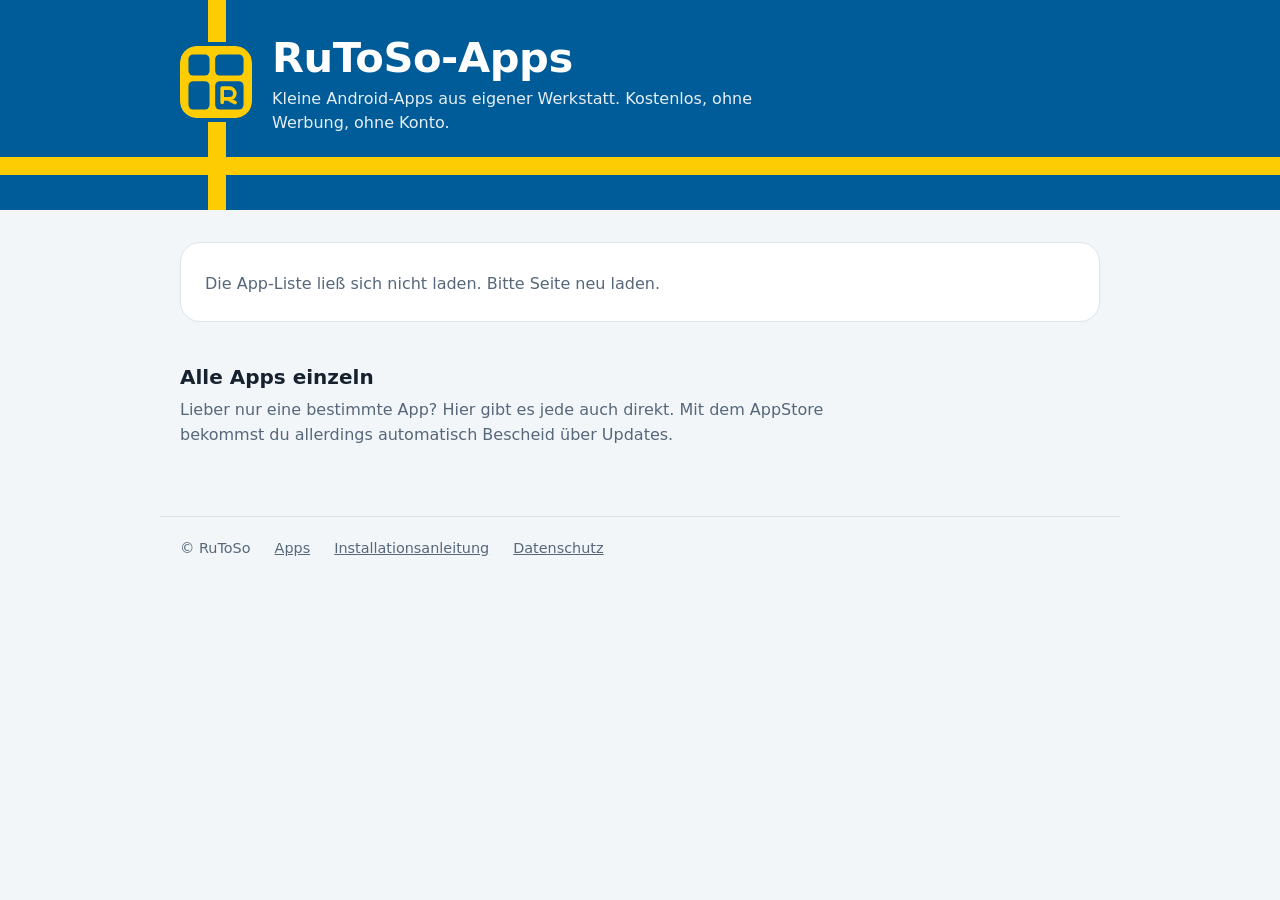
==== index.html @ c4199476 "Add files via upload" ====
<!doctype html>
<html lang="de">
<head>
<meta charset="utf-8">
<meta name="viewport" content="width=device-width, initial-scale=1">
<title>RuToSo-Apps</title>
<link rel="icon" href="assets/favicon-32.png" sizes="32x32">
<link rel="apple-touch-icon" href="assets/icon-192.png">
<link rel="stylesheet" href="assets/style.css">
</head>
<body>
<header class="kopf"><div class="kopf-inhalt">
  <a href="index.html"><img src="assets/logo.svg" alt="RuToSo"></a>
  <div><h1>RuToSo-Apps</h1><p>Kleine Android-Apps aus eigener Werkstatt. Kostenlos, ohne Werbung, ohne Konto.</p></div>
</div></header>
<main>
  <section class="haupt" id="haupt" aria-live="polite">
    <p class="hinweis">AppStore wird geladen …</p>
  </section>
  <section class="einzeln">
    <h2>Alle Apps einzeln</h2>
    <p class="hinweis">Lieber nur eine bestimmte App? Hier gibt es jede auch direkt. Mit dem AppStore bekommst du allerdings automatisch Bescheid über Updates.</p>
    <div id="liste" aria-live="polite"></div>
  </section>
</main>
<footer class="fuss">
  <span>© RuToSo</span>
  <a href="index.html">Apps</a>
  <a href="anleitung.html">Installationsanleitung</a>
  <a href="datenschutz.html">Datenschutz</a>
</footer>
<dialog id="installhilfe" class="hilfe" aria-labelledby="hilfe-titel">
  <h2 id="hilfe-titel">So geht es weiter mit <span class="app-name">der App</span></h2>
  <div class="nur-android">
    <ol>
      <li>Warte, bis der Download fertig ist, und tippe in der Benachrichtigung auf <b>Öffnen</b>.</li>
      <li>Fragt Android nach <b>„Unbekannte Apps installieren“</b>: auf <b>Einstellungen</b> tippen, für den Browser erlauben und zurückgehen.</li>
      <li>Samsung-Handy? Vorher die <b>Automatische Sperre</b> ausschalten, sonst wird die Installation still blockiert:</li>
    </ol>
    <p class="kasten">Einstellungen › Sicherheit und Datenschutz › Automatische Sperre › Aus</p>
    <ol start="4">
      <li>Auf <b>Installieren</b> tippen. Meldet Play Protect eine Warnung: <b>Weitere Details › Trotzdem installieren</b>.</li>
    </ol>
  </div>
  <div class="nur-pc" hidden>
    <p>Die Datei ist für Android-Handys. Am einfachsten öffnest du apps.rutoso.de direkt auf dem Handy und lädst sie dort herunter.</p>
  </div>
  <p><a href="anleitung.html">Ausführliche Anleitung</a></p>
  <button type="button" class="schliessen laden">Verstanden</button>
</dialog>
<script src="assets/app.js"></script>
</body></html>
---- assets/style.css ----
:root{
  --blau:#005B99; --blau-tief:#00406E; --gelb:#FECC02;
  --grund:#F3F6F9; --flaeche:#FFFFFF; --text:#16222E; --leise:#56677A; --linie:#DCE3EA;
  color-scheme:light;
  font-family:"Segoe UI Variable","Segoe UI",system-ui,-apple-system,Roboto,"Helvetica Neue",Arial,sans-serif;
}
@media (prefers-color-scheme:dark){
  :root{--grund:#0E1822;--flaeche:#16232F;--text:#E8EEF4;--leise:#9AABBD;--linie:#263646;--blau-tief:#7DB8E8;color-scheme:dark}
}
*{box-sizing:border-box}
html{-webkit-text-size-adjust:100%}
body{margin:0;background:var(--grund);color:var(--text);line-height:1.55;font-size:1rem}
a{color:var(--blau-tief)}
:focus-visible{outline:3px solid var(--gelb);outline-offset:2px}

/* Kopf: das nordische Kreuz als Gestaltungsmittel */
.kopf{position:relative;background:var(--blau);color:#fff;overflow:hidden}
.kopf::before,.kopf::after{content:"";position:absolute;background:var(--gelb)}
.kopf::before{left:clamp(5.5rem,22vw,13rem);top:0;bottom:0;width:1.1rem}
.kopf::after{left:0;right:0;bottom:2.2rem;height:1.1rem}
.kopf-inhalt{position:relative;z-index:1;max-width:60rem;margin:0 auto;padding:2.2rem 1.25rem 4.6rem;
  display:flex;gap:1.25rem;align-items:center}
.kopf img{width:4.5rem;height:4.5rem;border-radius:1.05rem;box-shadow:0 0 0 4px var(--blau)}
.kopf h1{margin:0;font-size:clamp(1.7rem,5vw,2.6rem);line-height:1.1;font-weight:700;letter-spacing:-.01em}
.kopf p{margin:.35rem 0 0;opacity:.9;max-width:34rem}

main{max-width:60rem;margin:0 auto;padding:2rem 1.25rem 3rem}
.einleitung{max-width:42rem;margin:0 0 1.75rem}
.einleitung h2{margin:0 0 .4rem;font-size:1.35rem}

.kacheln{display:grid;gap:1rem;grid-template-columns:repeat(auto-fill,minmax(17rem,1fr))}
.kachel{background:var(--flaeche);border:1px solid var(--linie);border-radius:1rem;padding:1.15rem;
  display:flex;flex-direction:column;gap:.75rem}
.kachel-kopf{display:flex;gap:.85rem;align-items:center}
.kachel-kopf img{width:3.4rem;height:3.4rem;border-radius:.8rem;flex:none;background:var(--linie)}
.kachel h3{margin:0;font-size:1.1rem}
.version{color:var(--leise);font-size:.875rem}
.kachel p{margin:0;color:var(--leise)}
details{font-size:.9rem}
summary{cursor:pointer;color:var(--blau-tief)}
details pre{white-space:pre-wrap;font:inherit;margin:.5rem 0 0;color:var(--text)}
.laden{margin-top:auto;display:inline-flex;justify-content:center;align-items:center;gap:.5rem;
  background:var(--blau);color:#fff;text-decoration:none;font-weight:600;padding:.75rem 1rem;border-radius:.65rem}
.laden:hover{background:#004a7d}
.hinweis{color:var(--leise)}

.schritte{max-width:42rem}
.schritte h2{margin-top:2rem}
.schritte ol{padding-left:1.3rem}
.schritte li{margin:.35rem 0}
.kasten{background:var(--flaeche);border-left:4px solid var(--gelb);padding:.8rem 1rem;border-radius:.4rem}

.fuss{border-top:1px solid var(--linie);max-width:60rem;margin:0 auto;padding:1.25rem;
  display:flex;flex-wrap:wrap;gap:1rem 1.5rem;color:var(--leise);font-size:.9rem}
.fuss a{color:inherit}
@media (prefers-reduced-motion:no-preference){.kachel{transition:border-color .15s}.kachel:hover{border-color:var(--blau)}}

/* AppStore als Hauptsache der Seite */
.haupt{background:var(--flaeche);border:1px solid var(--linie);border-radius:1.25rem;padding:1.5rem;
  display:grid;gap:1.25rem;grid-template-columns:auto 1fr;align-items:center;margin-bottom:2.5rem}
.haupt img{width:6rem;height:6rem;border-radius:1.4rem}
.haupt h2{margin:0;font-size:clamp(1.4rem,4vw,1.9rem);line-height:1.15}
.haupt p{margin:.35rem 0 0;color:var(--leise);max-width:36rem}
.haupt-aktion{grid-column:1/-1;display:flex;flex-wrap:wrap;gap:.75rem 1.25rem;align-items:center}
.haupt .laden{font-size:1.05rem;padding:.9rem 1.4rem}
@media (max-width:30rem){.haupt{grid-template-columns:1fr}.haupt img{width:4.5rem;height:4.5rem}}

.einzeln h2{margin:0 0 .3rem;font-size:1.25rem}
.einzeln > .hinweis{margin:0 0 1.25rem;max-width:42rem}
.gruppe{margin:1.5rem 0 .6rem;font-size:1rem;color:var(--leise);font-weight:600}
.zeile{display:flex;gap:.9rem;align-items:center;background:var(--flaeche);border:1px solid var(--linie);
  border-radius:.85rem;padding:.75rem .9rem;margin-bottom:.6rem}
.zeile img{width:2.75rem;height:2.75rem;border-radius:.65rem;flex:none}
.zeile-text{flex:1;min-width:0}
.zeile h3{margin:0;font-size:1rem}
.zeile p{margin:.1rem 0 0;color:var(--leise);font-size:.9rem}
.zeile .laden{margin:0;padding:.55rem .9rem;font-size:.9rem;flex:none}
.zeile details{margin-top:.3rem}

/* Installationshilfe nach dem Download */
.hilfe{max-width:34rem;width:calc(100% - 2rem);border:1px solid var(--linie);border-radius:1.1rem;padding:1.4rem;
  background:var(--flaeche);color:var(--text)}
.hilfe::backdrop{background:rgba(10,20,30,.55)}
.hilfe h2{margin:0 0 .8rem;font-size:1.25rem;line-height:1.25}
.hilfe ol{padding-left:1.3rem;margin:.4rem 0}
.hilfe li{margin:.45rem 0}
.hilfe .kasten{margin:.5rem 0 .5rem 1.3rem;font-size:.95rem}
.hilfe .schliessen{border:0;font:inherit;cursor:pointer;width:100%;margin-top:.4rem}
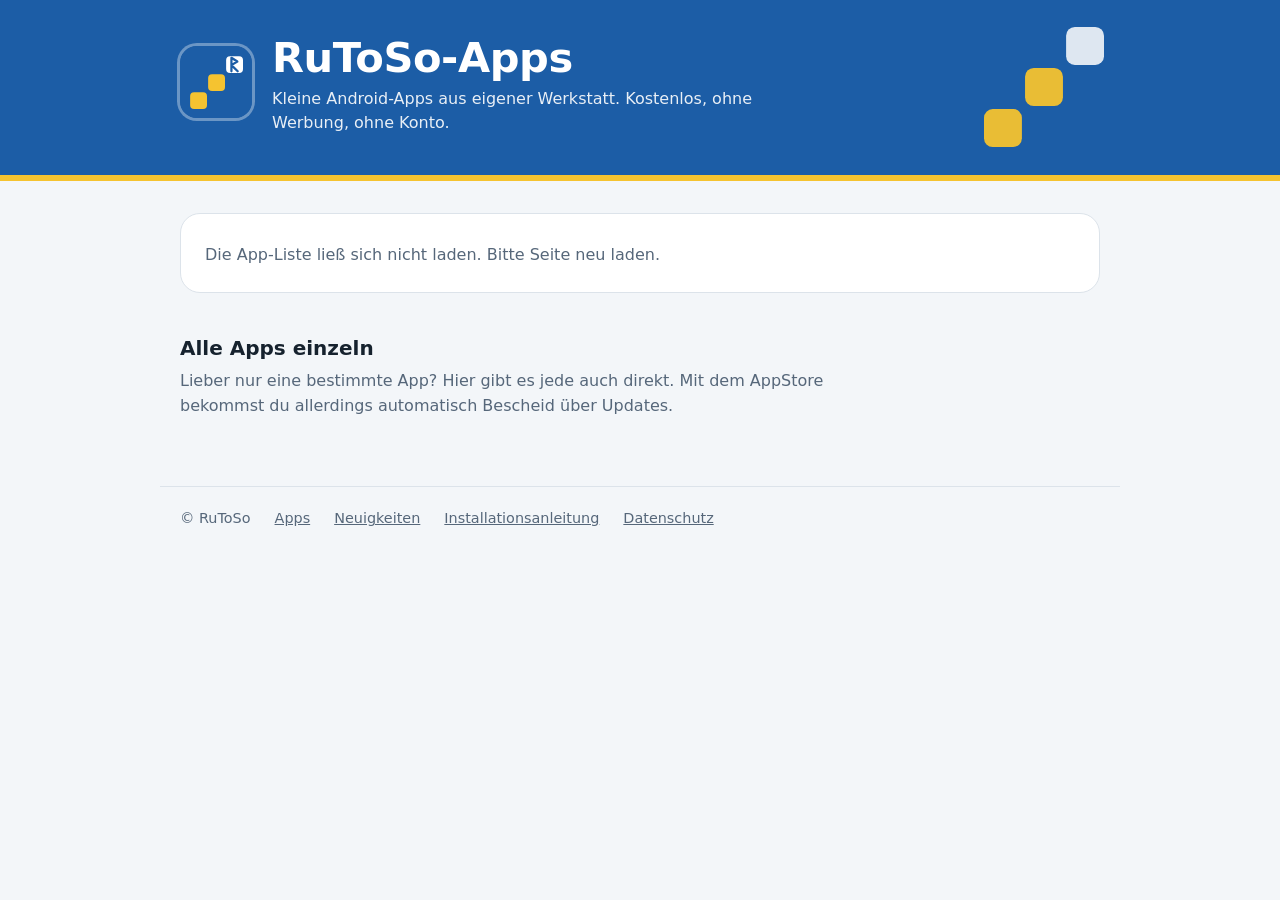
==== commit 4e6d70d3: "Add files via upload" ====
--- a/index.html
+++ b/index.html
@@ -26,6 +26,7 @@
 <footer class="fuss">
   <span>© RuToSo</span>
   <a href="index.html">Apps</a>
+  <a href="neu.html">Neuigkeiten</a>
   <a href="anleitung.html">Installationsanleitung</a>
   <a href="datenschutz.html">Datenschutz</a>
 </footer>
--- a/assets/style.css
+++ b/assets/style.css
@@ -1,5 +1,5 @@
 :root{
-  --blau:#005B99; --blau-tief:#00406E; --gelb:#FECC02;
+  --blau:#1C5DA6; --blau-tief:#174B86; --gelb:#F5C330; --nacht:#0E2440;
   --grund:#F3F6F9; --flaeche:#FFFFFF; --text:#16222E; --leise:#56677A; --linie:#DCE3EA;
   color-scheme:light;
   font-family:"Segoe UI Variable","Segoe UI",system-ui,-apple-system,Roboto,"Helvetica Neue",Arial,sans-serif;
@@ -13,14 +13,14 @@
 a{color:var(--blau-tief)}
 :focus-visible{outline:3px solid var(--gelb);outline-offset:2px}
 
-/* Kopf: das nordische Kreuz als Gestaltungsmittel */
-.kopf{position:relative;background:var(--blau);color:#fff;overflow:hidden}
-.kopf::before,.kopf::after{content:"";position:absolute;background:var(--gelb)}
-.kopf::before{left:clamp(5.5rem,22vw,13rem);top:0;bottom:0;width:1.1rem}
-.kopf::after{left:0;right:0;bottom:2.2rem;height:1.1rem}
-.kopf-inhalt{position:relative;z-index:1;max-width:60rem;margin:0 auto;padding:2.2rem 1.25rem 4.6rem;
+/* Kopf: drei Kacheln als Treppe wie im Logo (kein Flaggenkreuz) */
+.kopf{position:relative;background:var(--blau);color:#fff;overflow:hidden;border-bottom:6px solid var(--gelb)}
+.kopf::after{content:"";position:absolute;right:max(1.25rem,calc(50% - 29rem));top:50%;width:7.5rem;height:7.5rem;transform:translateY(-50%);
+  pointer-events:none;opacity:.95;background:url("data:image/svg+xml,%3Csvg%20xmlns%3D%22http%3A//www.w3.org/2000/svg%22%20viewBox%3D%220%200%20152%20152%22%3E%3Crect%20x%3D%220%22%20y%3D%22104%22%20width%3D%2248%22%20height%3D%2248%22%20rx%3D%2211%22%20fill%3D%22%23F5C330%22/%3E%3Crect%20x%3D%2252%22%20y%3D%2252%22%20width%3D%2248%22%20height%3D%2248%22%20rx%3D%2211%22%20fill%3D%22%23F5C330%22/%3E%3Crect%20x%3D%22104%22%20y%3D%220%22%20width%3D%2248%22%20height%3D%2248%22%20rx%3D%2211%22%20fill%3D%22%23FFFFFF%22%20fill-opacity%3D%22.9%22/%3E%3C/svg%3E") center/contain no-repeat}
+@media (max-width:40rem){.kopf::after{display:none}}
+.kopf-inhalt{position:relative;z-index:1;max-width:60rem;margin:0 auto;padding:2.2rem 1.25rem 2.4rem;
   display:flex;gap:1.25rem;align-items:center}
-.kopf img{width:4.5rem;height:4.5rem;border-radius:1.05rem;box-shadow:0 0 0 4px var(--blau)}
+.kopf img{width:4.5rem;height:4.5rem;border-radius:1.05rem;box-shadow:0 0 0 3px rgba(255,255,255,.35)}
 .kopf h1{margin:0;font-size:clamp(1.7rem,5vw,2.6rem);line-height:1.1;font-weight:700;letter-spacing:-.01em}
 .kopf p{margin:.35rem 0 0;opacity:.9;max-width:34rem}
 
@@ -41,7 +41,7 @@
 details pre{white-space:pre-wrap;font:inherit;margin:.5rem 0 0;color:var(--text)}
 .laden{margin-top:auto;display:inline-flex;justify-content:center;align-items:center;gap:.5rem;
   background:var(--blau);color:#fff;text-decoration:none;font-weight:600;padding:.75rem 1rem;border-radius:.65rem}
-.laden:hover{background:#004a7d}
+.laden:hover{background:var(--blau-tief)}
 .hinweis{color:var(--leise)}
 
 .schritte{max-width:42rem}
@@ -86,3 +86,16 @@
 .hilfe li{margin:.45rem 0}
 .hilfe .kasten{margin:.5rem 0 .5rem 1.3rem;font-size:.95rem}
 .hilfe .schliessen{border:0;font:inherit;cursor:pointer;width:100%;margin-top:.4rem}
+
+/* Neuigkeiten */
+.filter-zeile{display:inline-flex;gap:.6rem;align-items:center;margin-bottom:1.5rem;font-weight:600}
+.filter-zeile select{font:inherit;padding:.45rem .7rem;border:1px solid var(--linie);border-radius:.5rem;background:var(--flaeche);color:var(--text)}
+.eintrag{display:flex;gap:1rem;background:var(--flaeche);border:1px solid var(--linie);border-radius:.9rem;padding:1rem 1.1rem;margin-bottom:.8rem}
+.eintrag img{width:3rem;height:3rem;border-radius:.7rem;flex:none}
+.eintrag h2{margin:0;font-size:1.1rem}
+.eintrag .datum{margin:.1rem 0 .4rem;color:var(--leise);font-size:.88rem}
+.eintrag ul{margin:0;padding-left:1.1rem}
+.eintrag li{margin:.2rem 0}
+.sw{font-weight:700}
+.sw-neu{color:#1C7A3E}.sw-verbessert,.sw-geaendert{color:var(--blau-tief)}.sw-behoben{color:#B45309}.sw-entfernt,.sw-wichtig{color:#B42318}.sw-hinweis{color:var(--leise)}
+@media (prefers-color-scheme:dark){.sw-neu{color:#6FD39A}.sw-behoben{color:#F5B25C}.sw-entfernt,.sw-wichtig{color:#FF8A80}}
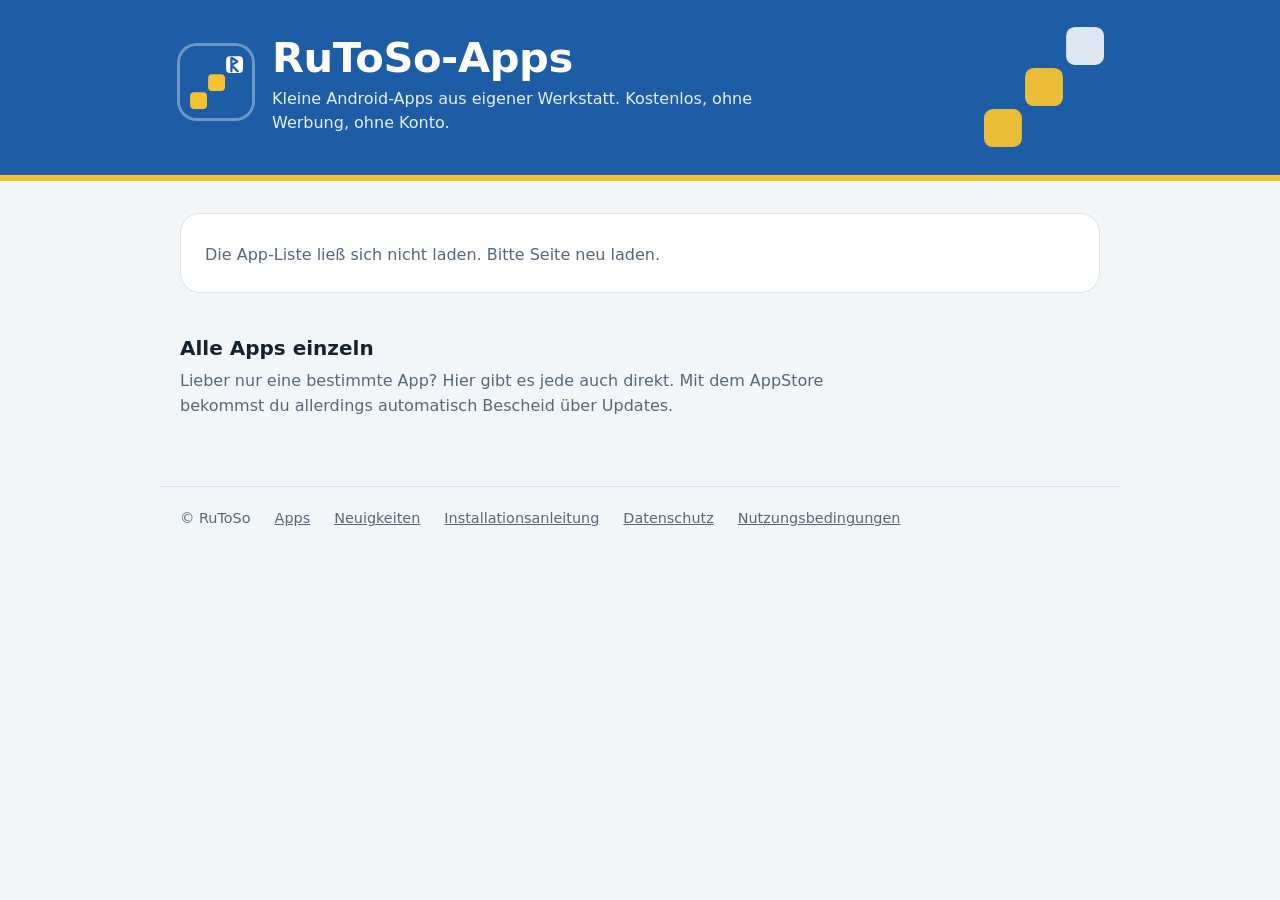
==== commit 6a38635d: "Add files via upload" ====
--- a/index.html
+++ b/index.html
@@ -29,6 +29,7 @@
   <a href="neu.html">Neuigkeiten</a>
   <a href="anleitung.html">Installationsanleitung</a>
   <a href="datenschutz.html">Datenschutz</a>
+  <a href="nutzungsbedingungen.html">Nutzungsbedingungen</a>
 </footer>
 <dialog id="installhilfe" class="hilfe" aria-labelledby="hilfe-titel">
   <h2 id="hilfe-titel">So geht es weiter mit <span class="app-name">der App</span></h2>
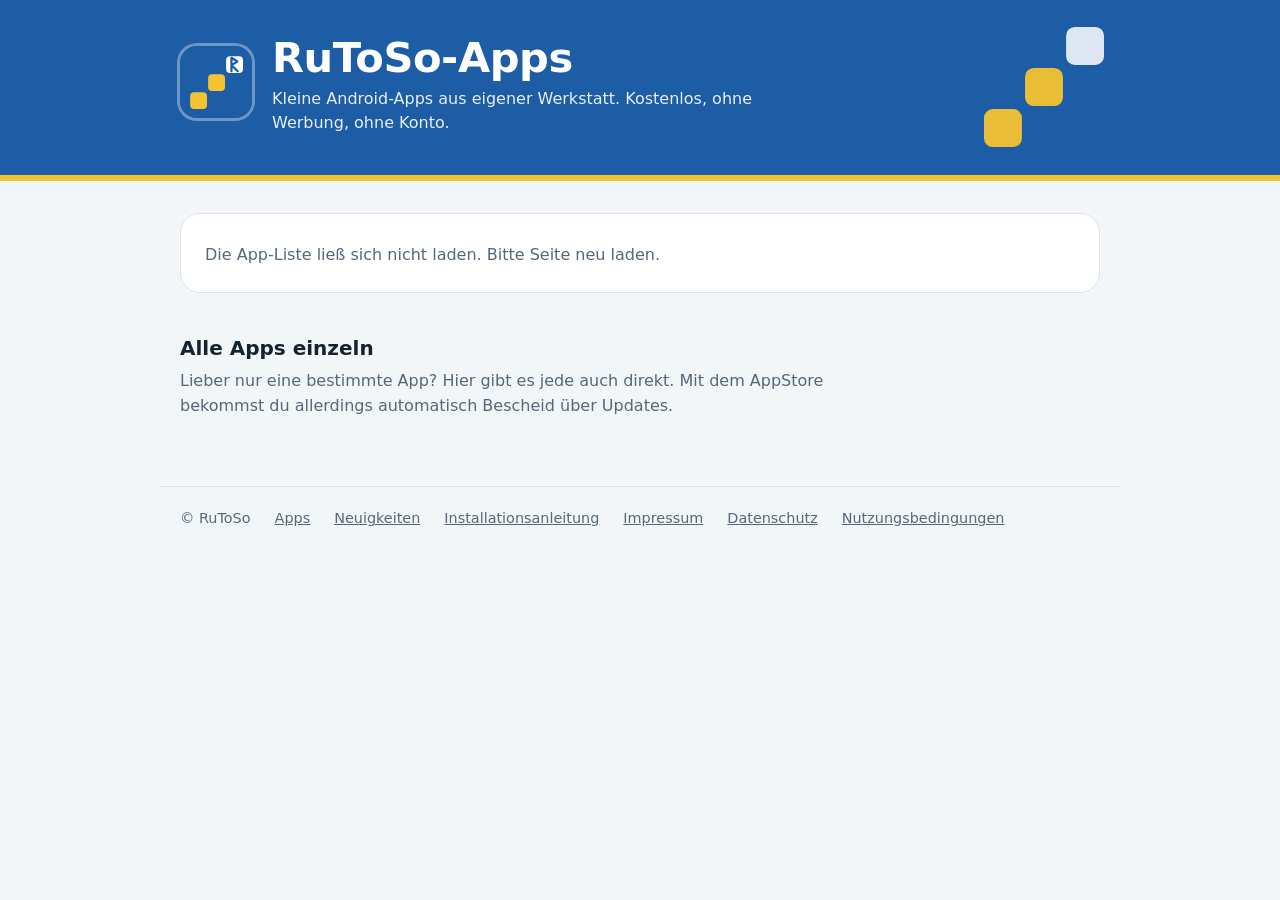
==== commit c2642d4a: "Add files via upload" ====
--- a/index.html
+++ b/index.html
@@ -28,6 +28,7 @@
   <a href="index.html">Apps</a>
   <a href="neu.html">Neuigkeiten</a>
   <a href="anleitung.html">Installationsanleitung</a>
+  <a href="impressum.html">Impressum</a>
   <a href="datenschutz.html">Datenschutz</a>
   <a href="nutzungsbedingungen.html">Nutzungsbedingungen</a>
 </footer>
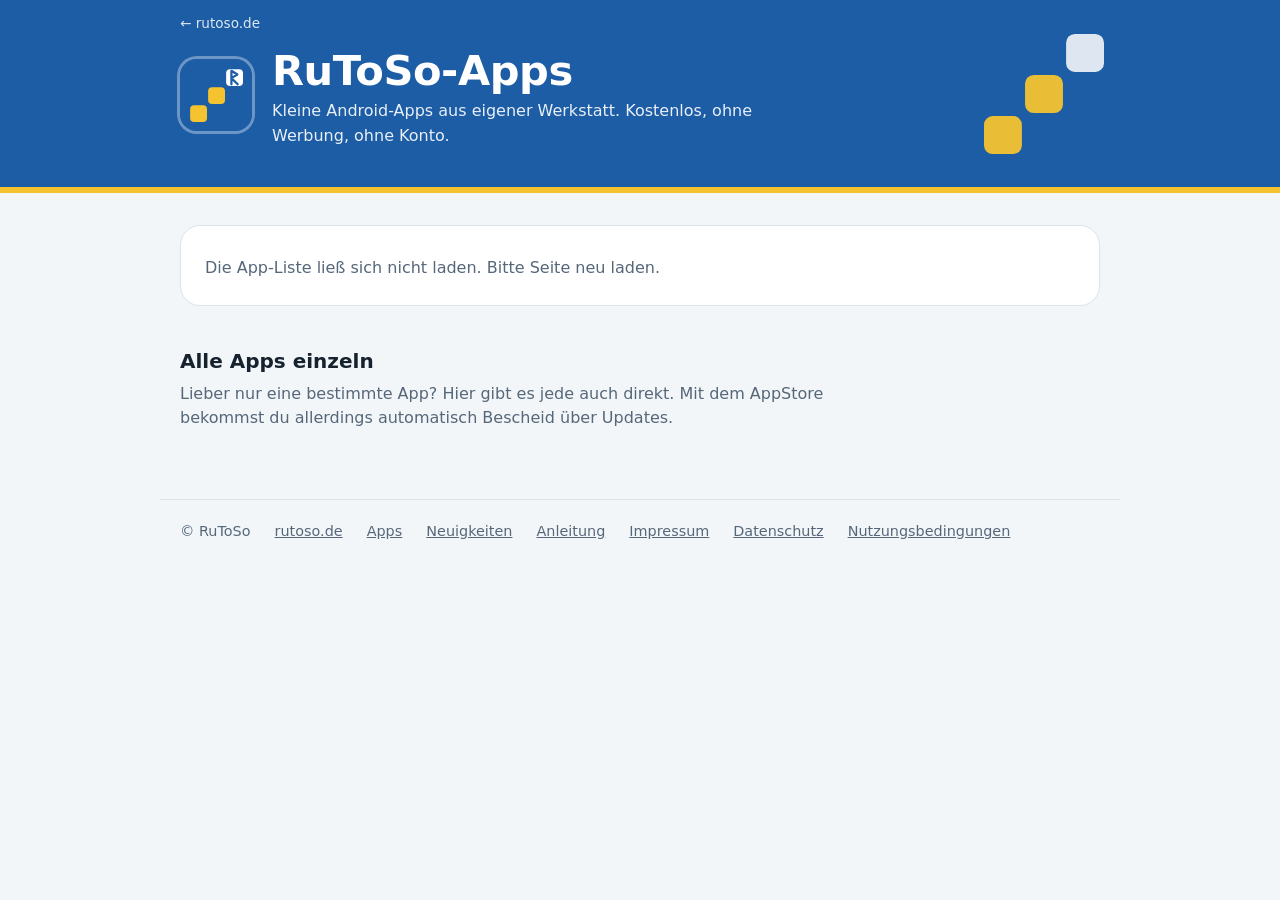
==== commit 1dd70074: "Add files via upload" ====
--- a/index.html
+++ b/index.html
@@ -9,7 +9,7 @@
 <link rel="stylesheet" href="assets/style.css">
 </head>
 <body>
-<header class="kopf"><div class="kopf-inhalt">
+<header class="kopf"><a class="zur-hauptseite" href="https://rutoso.de">← rutoso.de</a><div class="kopf-inhalt">
   <a href="index.html"><img src="assets/logo.svg" alt="RuToSo"></a>
   <div><h1>RuToSo-Apps</h1><p>Kleine Android-Apps aus eigener Werkstatt. Kostenlos, ohne Werbung, ohne Konto.</p></div>
 </div></header>
@@ -25,9 +25,10 @@
 </main>
 <footer class="fuss">
   <span>© RuToSo</span>
+  <a href="https://rutoso.de">rutoso.de</a>
   <a href="index.html">Apps</a>
   <a href="neu.html">Neuigkeiten</a>
-  <a href="anleitung.html">Installationsanleitung</a>
+  <a href="anleitung.html">Anleitung</a>
   <a href="impressum.html">Impressum</a>
   <a href="datenschutz.html">Datenschutz</a>
   <a href="nutzungsbedingungen.html">Nutzungsbedingungen</a>
--- a/assets/style.css
+++ b/assets/style.css
@@ -99,3 +99,10 @@
 .sw{font-weight:700}
 .sw-neu{color:#1C7A3E}.sw-verbessert,.sw-geaendert{color:var(--blau-tief)}.sw-behoben{color:#B45309}.sw-entfernt,.sw-wichtig{color:#B42318}.sw-hinweis{color:var(--leise)}
 @media (prefers-color-scheme:dark){.sw-neu{color:#6FD39A}.sw-behoben{color:#F5B25C}.sw-entfernt,.sw-wichtig{color:#FF8A80}}
+
+/* Weg zurück zu rutoso.de: kleiner Link oben links im Kopf (wie der Sprachumschalter auf rutoso.de, nur links) */
+.zur-hauptseite{position:absolute;z-index:2;top:.7rem;left:max(1.25rem,calc((100% - 60rem)/2 + 1.25rem));margin-left:-.5rem;
+  color:#fff;text-decoration:none;font-size:.85rem;opacity:.85;padding:.1rem .5rem;border-radius:.4rem}
+.zur-hauptseite:hover,.zur-hauptseite:focus-visible{opacity:1;background:rgba(255,255,255,.15)}
+.zur-hauptseite ~ .kopf-inhalt{padding-top:3rem}
+@media (max-width:40rem){.zur-hauptseite ~ .kopf-inhalt{padding-top:2.8rem}}
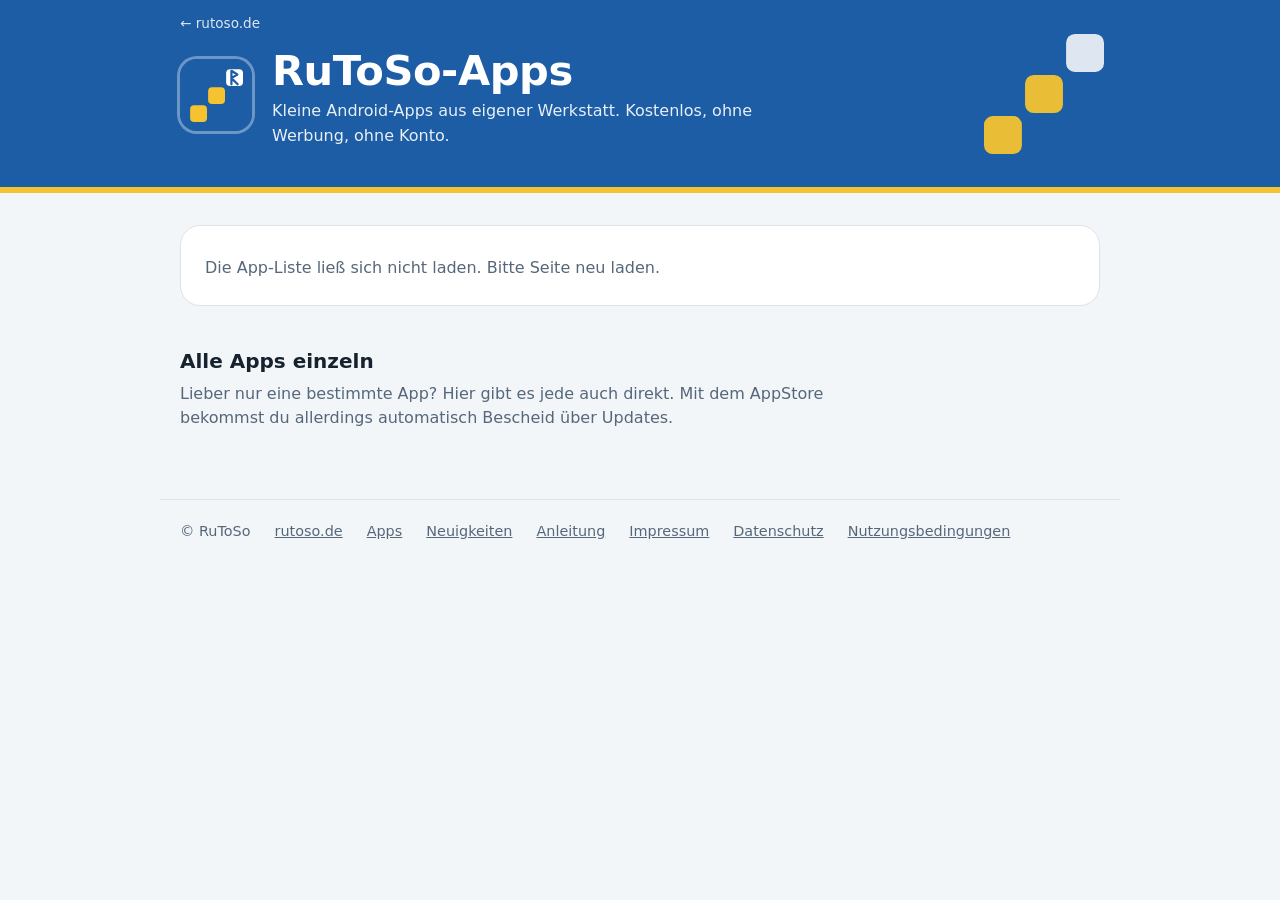
==== commit 07582ea3: "Add files via upload" ====
--- a/index.html
+++ b/index.html
@@ -6,7 +6,7 @@
 <title>RuToSo-Apps</title>
 <link rel="icon" href="assets/favicon-32.png" sizes="32x32">
 <link rel="apple-touch-icon" href="assets/icon-192.png">
-<link rel="stylesheet" href="assets/style.css">
+<link rel="stylesheet" href="assets/style.css?v=3">
 </head>
 <body>
 <header class="kopf"><a class="zur-hauptseite" href="https://rutoso.de">← rutoso.de</a><div class="kopf-inhalt">
@@ -52,5 +52,5 @@
   <p><a href="anleitung.html">Ausführliche Anleitung</a></p>
   <button type="button" class="schliessen laden">Verstanden</button>
 </dialog>
-<script src="assets/app.js"></script>
+<script src="assets/app.js?v=3"></script>
 </body></html>
--- a/assets/style.css
+++ b/assets/style.css
@@ -106,3 +106,12 @@
 .zur-hauptseite:hover,.zur-hauptseite:focus-visible{opacity:1;background:rgba(255,255,255,.15)}
 .zur-hauptseite ~ .kopf-inhalt{padding-top:3rem}
 @media (max-width:40rem){.zur-hauptseite ~ .kopf-inhalt{padding-top:2.8rem}}
+.laden.aus,.laden.aus:hover{background:var(--flaeche);color:var(--leise);border:1px solid var(--linie);cursor:default}
+.apple-hinweis{margin:0 0 1.25rem}
+.qr-feld{display:flex;gap:1rem;align-items:center;flex-wrap:wrap}
+.haupt img.qr{width:8.5rem;height:8.5rem;border-radius:.5rem;background:#fff;padding:.3rem;border:1px solid var(--linie)}
+.qr-feld p{margin:.25rem 0 .5rem;max-width:26rem}
+.pc-laden{font-size:.9rem}
+.warnung,.netz-hinweis{margin:.35rem 0 0;font-size:.9rem;border-left:3px solid var(--gelb);padding-left:.6rem}
+.haupt-aktion .warnung,.haupt-aktion .netz-hinweis{flex-basis:100%;margin:0}
+.warnung{color:#B42318}
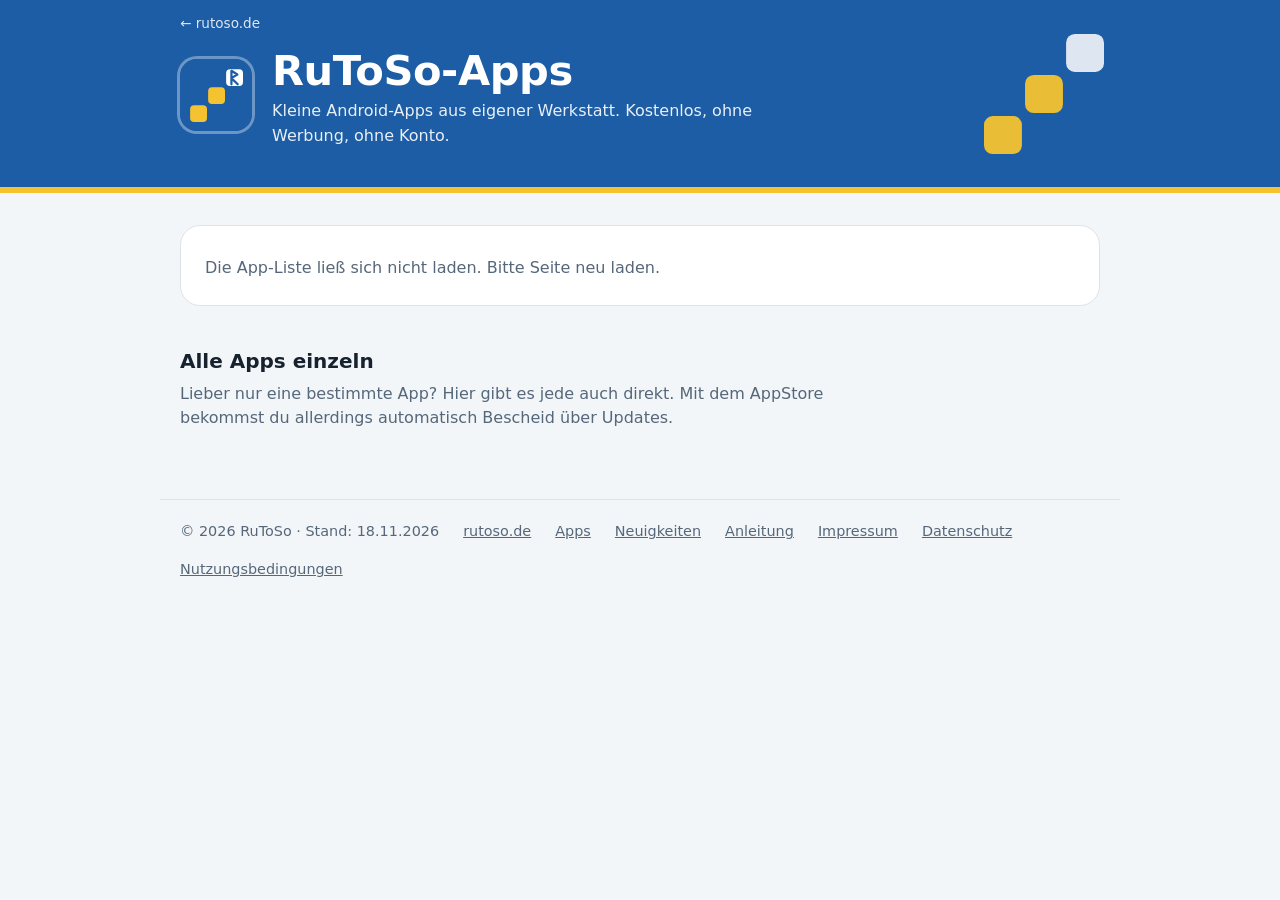
==== commit c4f77b68: "Add files via upload" ====
--- a/index.html
+++ b/index.html
@@ -3,10 +3,11 @@
 <head>
 <meta charset="utf-8">
 <meta name="viewport" content="width=device-width, initial-scale=1">
+<meta name="robots" content="noindex">
 <title>RuToSo-Apps</title>
 <link rel="icon" href="assets/favicon-32.png" sizes="32x32">
 <link rel="apple-touch-icon" href="assets/icon-192.png">
-<link rel="stylesheet" href="assets/style.css?v=3">
+<link rel="stylesheet" href="assets/style.css?v=4">
 </head>
 <body>
 <header class="kopf"><a class="zur-hauptseite" href="https://rutoso.de">← rutoso.de</a><div class="kopf-inhalt">
@@ -24,7 +25,7 @@
   </section>
 </main>
 <footer class="fuss">
-  <span>© RuToSo</span>
+  <span>© 2026 RuToSo · Stand: 18.11.2026</span>
   <a href="https://rutoso.de">rutoso.de</a>
   <a href="index.html">Apps</a>
   <a href="neu.html">Neuigkeiten</a>
@@ -52,5 +53,5 @@
   <p><a href="anleitung.html">Ausführliche Anleitung</a></p>
   <button type="button" class="schliessen laden">Verstanden</button>
 </dialog>
-<script src="assets/app.js?v=3"></script>
+<script src="assets/app.js?v=4"></script>
 </body></html>
--- a/assets/style.css
+++ b/assets/style.css
@@ -115,3 +115,11 @@
 .warnung,.netz-hinweis{margin:.35rem 0 0;font-size:.9rem;border-left:3px solid var(--gelb);padding-left:.6rem}
 .haupt-aktion .warnung,.haupt-aktion .netz-hinweis{flex-basis:100%;margin:0}
 .warnung{color:#B42318}
+/* Seite einer einzelnen App */
+.app-seite h2{font-size:1.25rem;margin:0 0 .8rem}
+.app-seite .haupt h2{margin:0}
+.app-seite .eintrag h3{margin:0;font-size:1.05rem}
+.galerie{display:flex;gap:.75rem;overflow-x:auto;padding-bottom:.5rem;margin-bottom:2.5rem}
+.galerie img{height:22rem;max-height:60vh;border-radius:.8rem;border:1px solid var(--linie);flex:none}
+.zeile h3 a{color:inherit;text-decoration:none}.zeile h3 a:hover{text-decoration:underline}
+.haupt h2 a{color:inherit;text-decoration:none}.haupt h2 a:hover{text-decoration:underline}
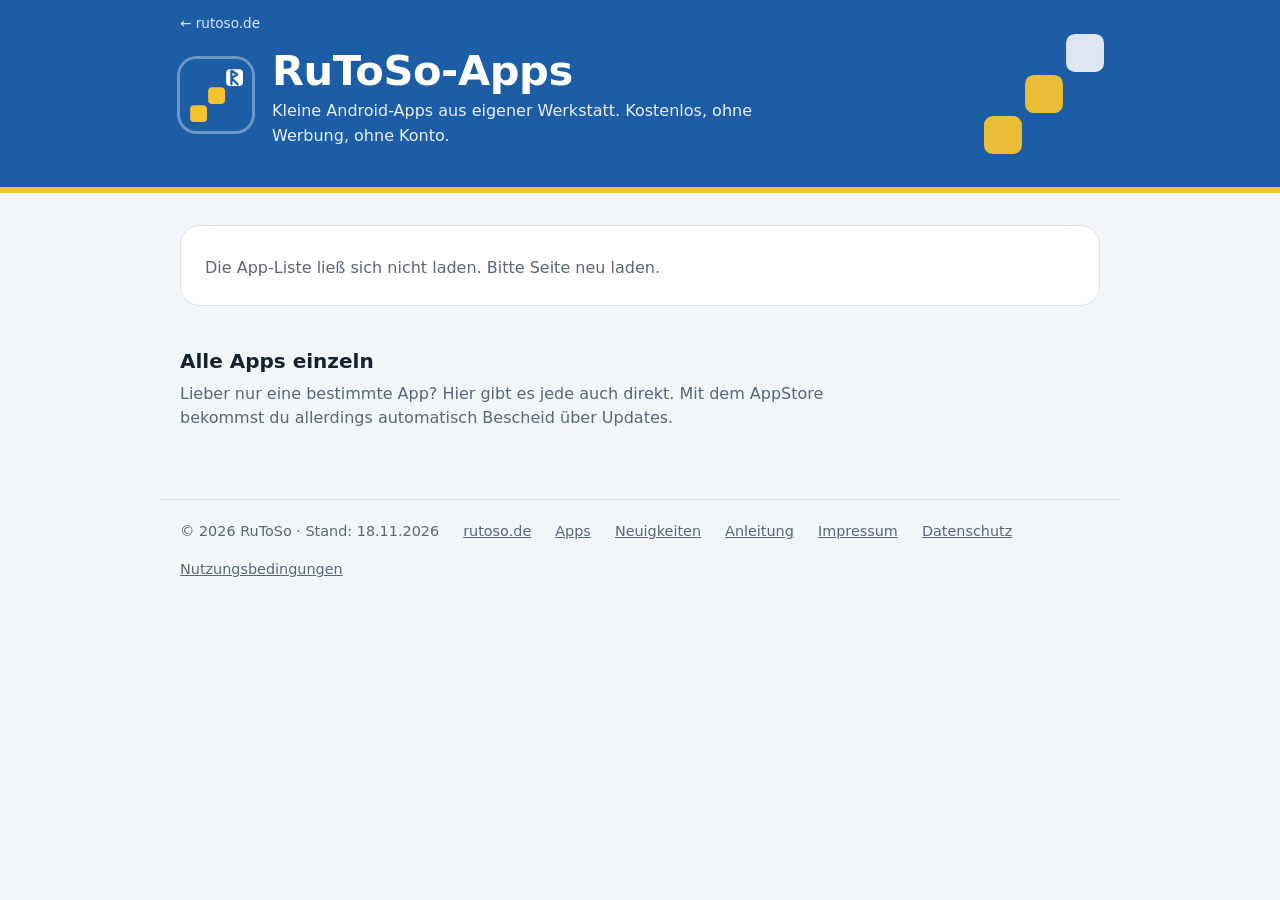
==== commit 3aeaba4d: "Add files via upload" ====
--- a/index.html
+++ b/index.html
@@ -25,7 +25,7 @@
   </section>
 </main>
 <footer class="fuss">
-  <span>© 2026 RuToSo · Stand: 18.11.2026</span>
+  <span>© <span class="jahr">2026</span> RuToSo<span class="stand" data-datum="2026-11-18"> · Stand: 18.11.2026</span></span>
   <a href="https://rutoso.de">rutoso.de</a>
   <a href="index.html">Apps</a>
   <a href="neu.html">Neuigkeiten</a>
@@ -54,4 +54,5 @@
   <button type="button" class="schliessen laden">Verstanden</button>
 </dialog>
 <script src="assets/app.js?v=4"></script>
+<script>(function(){var j=new Date().getFullYear();document.querySelectorAll('.jahr').forEach(function(e){e.textContent=j});document.querySelectorAll('.stand').forEach(function(e){if(Date.now()-new Date(e.dataset.datum)>60*864e5)e.hidden=true})})()</script>
 </body></html>
